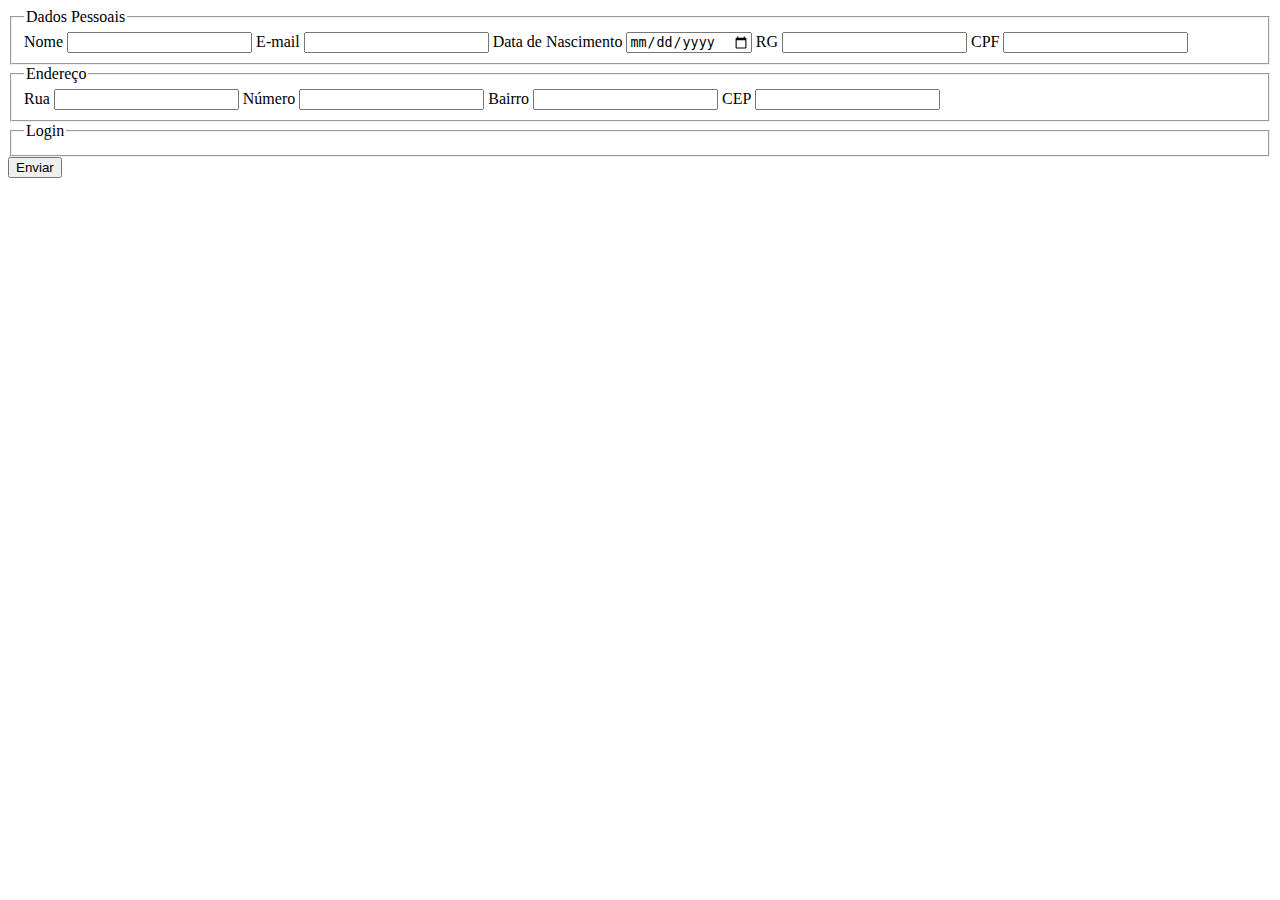
==== cadastro.html @ 3d403ec5 "lab06a" ====
<!DOCTYPE html>
<html lang="pt-br">
<head>
    <meta charset="UTF-8">
    <meta name="viewport" content="width=device-width, initial-scale=1.0">
    <title>Cadastro</title>
</head>
<body>
    <form action="">
        <fieldset>
            <legend>Dados Pessoais</legend>
            <label for="nome">Nome</label>
            <input type="text" name="nome" required>
            <label for="email">E-mail</label>
            <input type="email" name="email" required>
            <label for="data">Data de Nascimento</label>
            <input type="date" name="data">
            <label for="rg">RG</label>
            <input type="text" name="rg" 
                maxlength="13" minlength="4" title="Coloque seu RG completo." required>
            <label for="cpf">CPF</label>
            <input type="text" name="cpf" pattern="\d{3}\.\d{3}\.\d{3}-\d{2}" title="CPF no formato 000.000.00-00" required>
        </fieldset>
        <fieldset>
            <legend>Endereço</legend>
            <label for="rua">Rua</label>
            <input type="text" name="rua">
            <label for="numero">Número</label>
            <input type="number" name="numero">
            <label for="bairro">Bairro</label>
            <input type="text" name="bairro">
            <label for="cep">CEP</label>
            <input type="text" name="cep" pattern="\d{5}-\d{3}" required>
        </fieldset>
        <fieldset>
            <legend>Login</legend>
        </fieldset>
        <input type="submit" value="Enviar" name="botaoEnviar">
    </form>
</body>
</html>
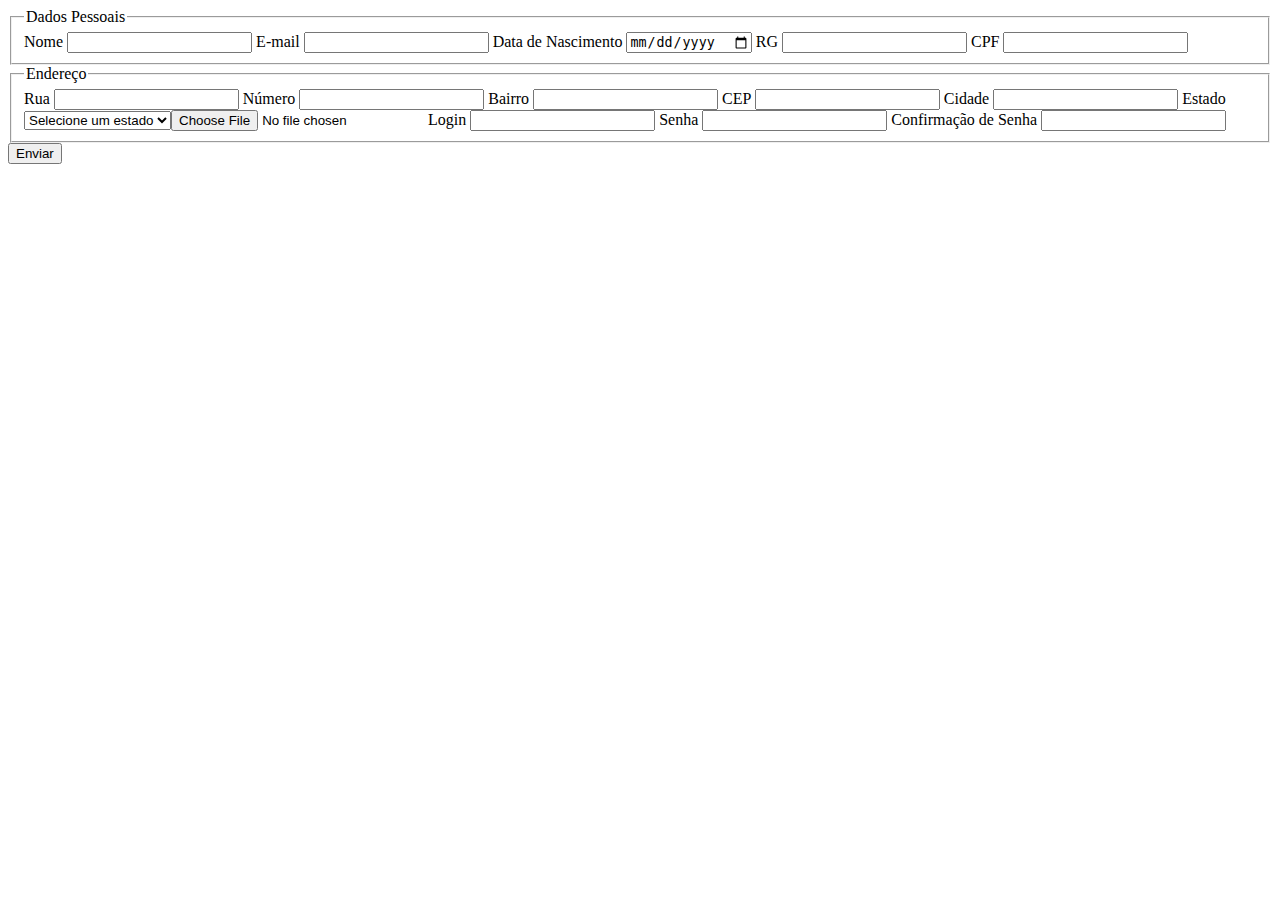
==== commit df37897c: "lab forms html" ====
--- a/cadastro.html
+++ b/cadastro.html
@@ -31,9 +31,49 @@
             <input type="text" name="bairro">
             <label for="cep">CEP</label>
             <input type="text" name="cep" pattern="\d{5}-\d{3}" required>
+            <label for="cidade">Cidade</label>
+            <input type="text" name="cidade">
+            <label for="estado">Estado</label>
+            <select name="estado">
+                <option value="" selected>Selecione um estado</option>
+                <option value="ac">Acre</option>
+                <option value="al">Alagoas</option>
+                <option value="am">Amazonas</option>
+                <option value="ap">Amapá</option>
+                <option value="ba">Bahia</option>
+                <option value="ce">Ceará</option>
+                <option value="df">Distrito Federal</option>
+                <option value="es">Espírito Santo</option>
+                <option value="go">Goiás</option>
+                <option value="ma">Maranhão</option>
+                <option value="mt">Mato Grosso</option>
+                <option value="ms">Mato Grosso do Sul</option>
+                <option value="mg">Minas Gerais</option>
+                <option value="pa">Pará</option>
+                <option value="pb">Paraíba</option>
+                <option value="pr">Paraná</option>
+                <option value="pe">Pernambuco</option>
+                <option value="pi">Piauí</option>
+                <option value="rj">Rio de Janeiro</option>
+                <option value="rn">Rio Grande do Norte</option>
+                <option value="ro">Rondônia</option>
+                <option value="rs">Rio Grande do Sul</option>
+                <option value="rr">Roraima</option>
+                <option value="sc">Santa Catarina</option>
+                <option value="se">Sergipe</option>
+                <option value="sp">São Paulo</option>
+                <option value="to">Tocantins</option>
         </fieldset>
         <fieldset>
             <legend>Login</legend>
+            <label for="imagem">Imagem de perfil</label>
+            <input type="file" name="imagem" accept="image/*" title="Apenas PNG, JPG, BMP, WEBP ou GIF">
+            <label for="login">Login</label>
+            <input type="text" name="login" required>
+            <label for="senha">Senha</label>
+            <input type="password" name="senha" minlength="8" required>
+            <label for="senhaConfirma">Confirmação de Senha</label>
+            <input type="password" name="senhaConfirma" minlength="8" required>
         </fieldset>
         <input type="submit" value="Enviar" name="botaoEnviar">
     </form>
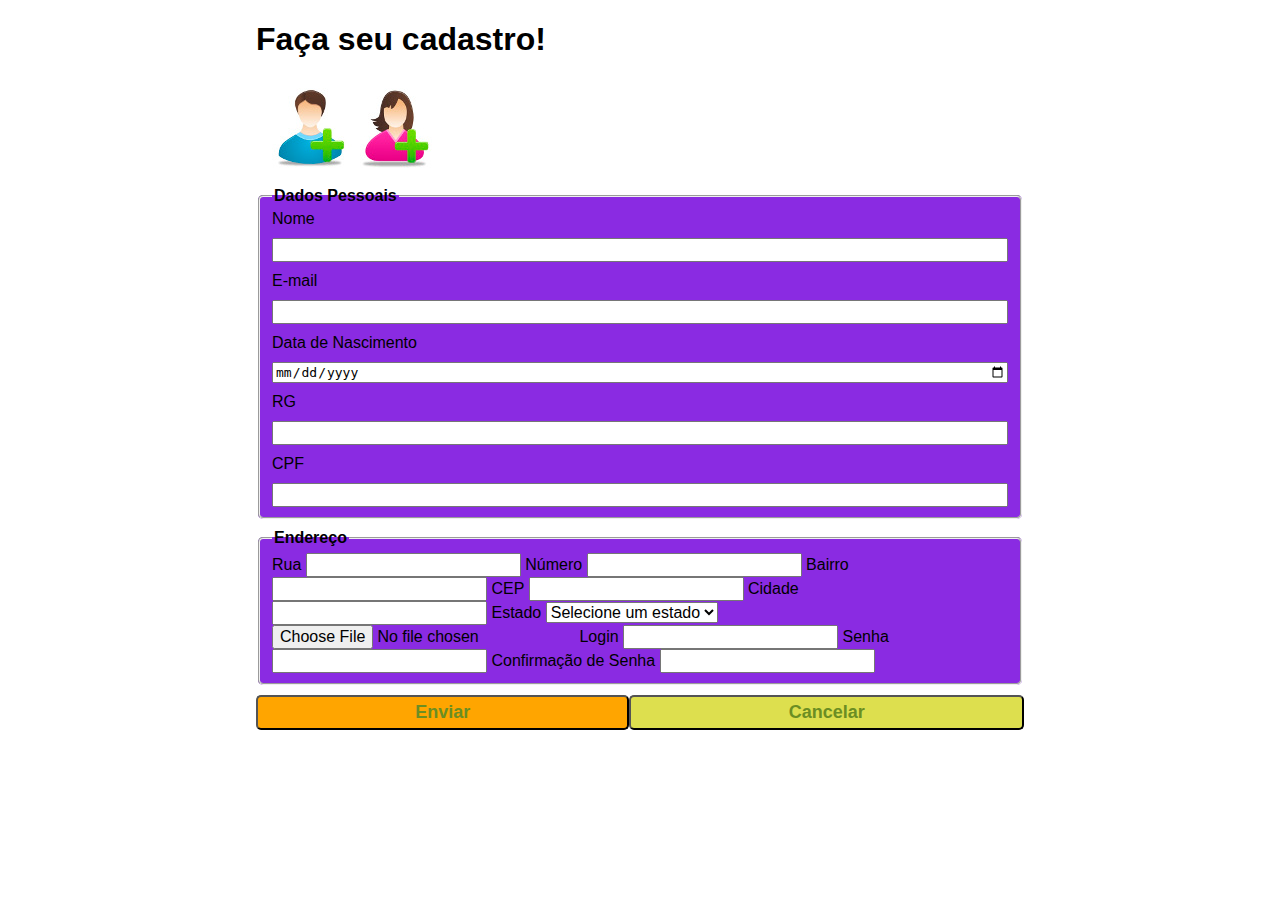
==== commit a92567cc: "cadastro css" ====
--- a/cadastro.html
+++ b/cadastro.html
@@ -3,12 +3,17 @@
 <head>
     <meta charset="UTF-8">
     <meta name="viewport" content="width=device-width, initial-scale=1.0">
+    <link rel="stylesheet" href="css/cadastro.css">
     <title>Cadastro</title>
 </head>
+
 <body>
+    <h1>Faça seu cadastro!</h1>
+    <img src="img/logo.jpg" alt="Ícone de Cadastro">
     <form action="">
         <fieldset>
             <legend>Dados Pessoais</legend>
+            <div class="grid-container">
             <label for="nome">Nome</label>
             <input type="text" name="nome" required>
             <label for="email">E-mail</label>
@@ -20,6 +25,7 @@
                 maxlength="13" minlength="4" title="Coloque seu RG completo." required>
             <label for="cpf">CPF</label>
             <input type="text" name="cpf" pattern="\d{3}\.\d{3}\.\d{3}-\d{2}" title="CPF no formato 000.000.00-00" required>
+            </div>
         </fieldset>
         <fieldset>
             <legend>Endereço</legend>
@@ -66,6 +72,7 @@
         </fieldset>
         <fieldset>
             <legend>Login</legend>
+            <div class="grid-container">
             <label for="imagem">Imagem de perfil</label>
             <input type="file" name="imagem" accept="image/*" title="Apenas PNG, JPG, BMP, WEBP ou GIF">
             <label for="login">Login</label>
@@ -74,8 +81,12 @@
             <input type="password" name="senha" minlength="8" required>
             <label for="senhaConfirma">Confirmação de Senha</label>
             <input type="password" name="senhaConfirma" minlength="8" required>
+             </div>
         </fieldset>
+        <div class="grid-button-container">
         <input type="submit" value="Enviar" name="botaoEnviar">
+        <input type="reset" value="Cancelar" name="botaoCancelar">
+        </div>
     </form>
 </body>
 </html>--- a/css/cadastro.css
+++ b/css/cadastro.css
@@ -0,0 +1,47 @@
+.grid-container{
+display: grid;
+grid-template-columns: auto;
+gap: 10px;
+}
+
+.grid-button-container {
+    display: grid;
+    grid-template-columns: auto auto;
+    margin: 5px 0;
+}
+
+.grid-button-container input {
+    font-size: large;
+    font-weight: bold;
+    color: olivedrab;
+    border-radius: 5px;
+    padding: 5px;
+}
+
+.grid-button-container input[type=submit] {
+    background-color: orange;
+} 
+
+.grid-button-container input[type=reset] {
+    background-color: rgba(208, 211, 14, 0.733);
+} 
+
+body {
+    width: 60%;
+    margin: auto;
+    font-family: Verdana, Geneva, Tahoma, sans-serif;
+    }
+    
+    fieldset {
+    margin-bottom: 10px;
+    background-color: blueviolet;
+    border-radius: 5px;
+    }
+    
+    fieldset input, select {
+        font-size: medium;
+    }
+    
+    fieldset legend {
+        font-weight: bold;
+    }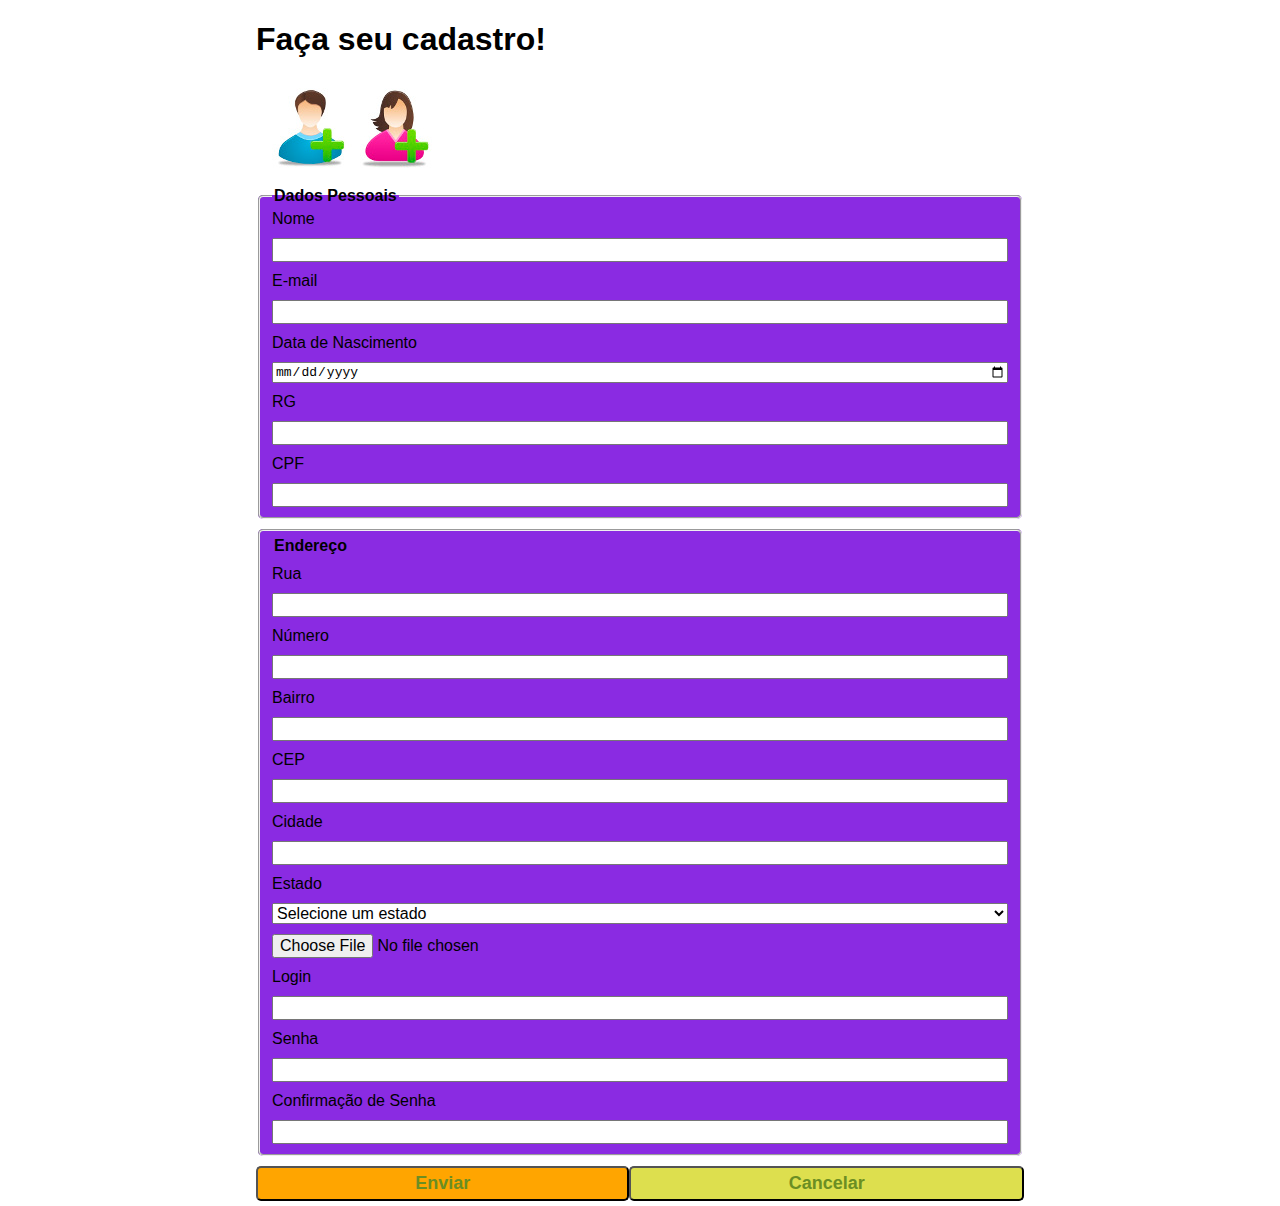
==== commit 439b61a6: "cadastro" ====
--- a/cadastro.html
+++ b/cadastro.html
@@ -28,6 +28,7 @@
             </div>
         </fieldset>
         <fieldset>
+            <div class="grid-container">
             <legend>Endereço</legend>
             <label for="rua">Rua</label>
             <input type="text" name="rua">
@@ -69,6 +70,7 @@
                 <option value="se">Sergipe</option>
                 <option value="sp">São Paulo</option>
                 <option value="to">Tocantins</option>
+            </div>
         </fieldset>
         <fieldset>
             <legend>Login</legend>
--- a/css/cadastro.css
+++ b/css/cadastro.css
@@ -24,7 +24,24 @@
 
 .grid-button-container input[type=reset] {
     background-color: rgba(208, 211, 14, 0.733);
-} 
+}
+
+
+.grid-header-container {
+    display: grid;
+    grid-template-areas: 'top-left top-right';
+    border-bottom: rgb(165, 155, 141) 5px solid;
+    margin-bottom: 5px;
+}
+
+.top-right {
+    grid-area: top-right;
+    justify-self: right;
+}
+
+.top-left {
+    grid-area: top-left;
+}
 
 body {
     width: 60%;
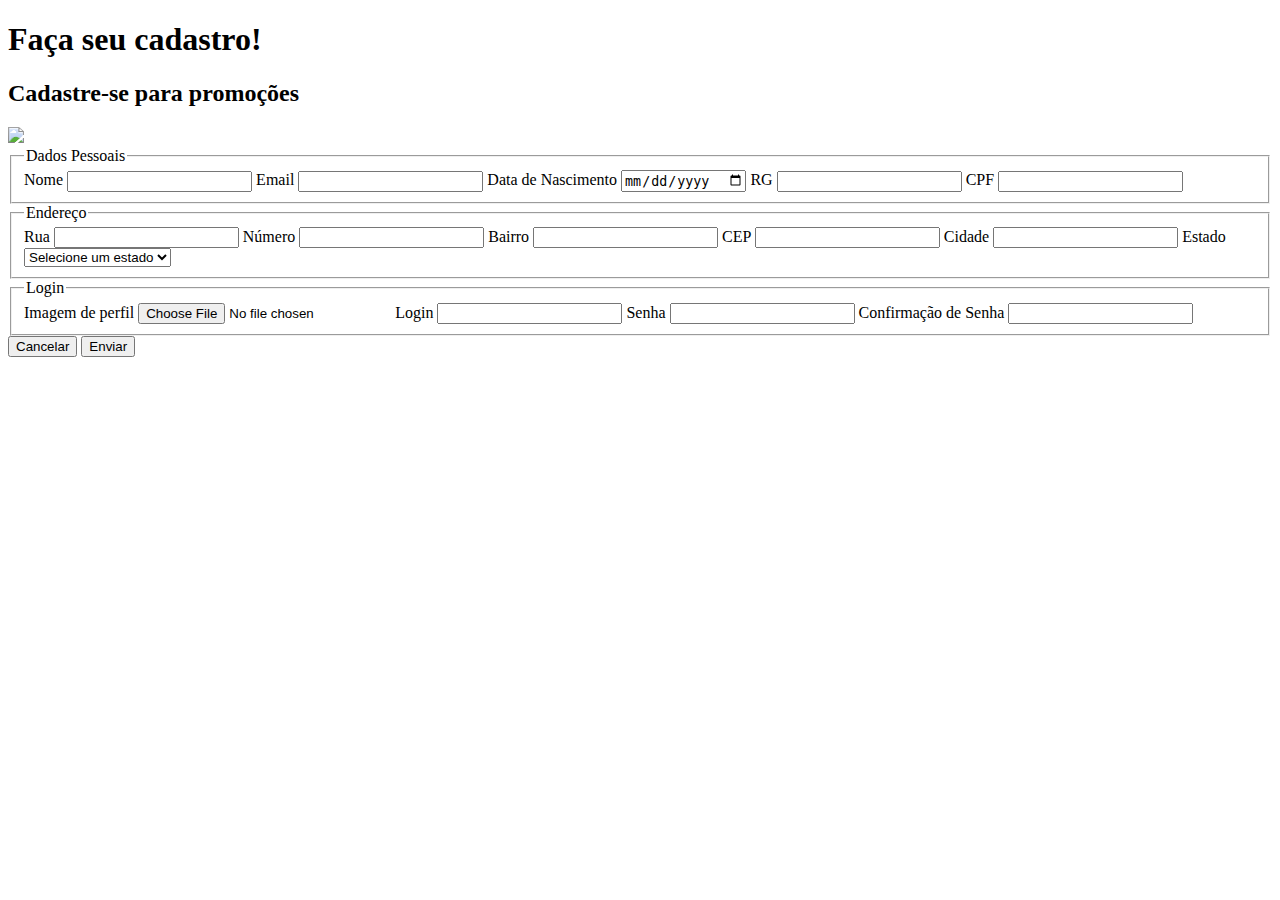
==== commit 8ff59b96: "lab07a" ====
--- a/cadastro.html
+++ b/cadastro.html
@@ -1,94 +1,109 @@
 <!DOCTYPE html>
-<html lang="pt-br">
+<html lang="en">
+
 <head>
     <meta charset="UTF-8">
     <meta name="viewport" content="width=device-width, initial-scale=1.0">
-    <link rel="stylesheet" href="css/cadastro.css">
-    <title>Cadastro</title>
+    <link rel="stylesheet" href="CSS/cadastro.css">
+    <title>Document</title>
 </head>
 
 <body>
-    <h1>Faça seu cadastro!</h1>
-    <img src="img/logo.jpg" alt="Ícone de Cadastro">
-    <form action="">
+
+    <header class="grid-header-container">
+        <div class="top-left">
+            <h1>Faça seu cadastro!</h1>
+            <h2>Cadastre-se para promoções</h2>
+        </div>
+        <div class="top-right">
+            <img src="IMG/foto.png.">
+        </div>
+        
+    </header>
+    
+    <form action="" method="post">
         <fieldset>
             <legend>Dados Pessoais</legend>
             <div class="grid-container">
-            <label for="nome">Nome</label>
+            <label for="">Nome</label>
             <input type="text" name="nome" required>
-            <label for="email">E-mail</label>
+            <label for="email">Email</label>
             <input type="email" name="email" required>
             <label for="data">Data de Nascimento</label>
-            <input type="date" name="data">
+            <input type="date" name="Data">
             <label for="rg">RG</label>
-            <input type="text" name="rg" 
-                maxlength="13" minlength="4" title="Coloque seu RG completo." required>
+            <input type="text" name="rg" maxlength="13" minlength="4" title="Coloque seu RG completo" required>
             <label for="cpf">CPF</label>
-            <input type="text" name="cpf" pattern="\d{3}\.\d{3}\.\d{3}-\d{2}" title="CPF no formato 000.000.00-00" required>
+            <input type="text" name="cpf" pattern="\d{3}\.\d{3}\.\d{3}-\d{2}" title="Digite seu CPF no formato correto"
+                required>
             </div>
         </fieldset>
         <fieldset>
-            <div class="grid-container">
-            <legend>Endereço</legend>
-            <label for="rua">Rua</label>
-            <input type="text" name="rua">
-            <label for="numero">Número</label>
-            <input type="number" name="numero">
-            <label for="bairro">Bairro</label>
-            <input type="text" name="bairro">
-            <label for="cep">CEP</label>
-            <input type="text" name="cep" pattern="\d{5}-\d{3}" required>
-            <label for="cidade">Cidade</label>
-            <input type="text" name="cidade">
-            <label for="estado">Estado</label>
-            <select name="estado">
-                <option value="" selected>Selecione um estado</option>
-                <option value="ac">Acre</option>
-                <option value="al">Alagoas</option>
-                <option value="am">Amazonas</option>
-                <option value="ap">Amapá</option>
-                <option value="ba">Bahia</option>
-                <option value="ce">Ceará</option>
-                <option value="df">Distrito Federal</option>
-                <option value="es">Espírito Santo</option>
-                <option value="go">Goiás</option>
-                <option value="ma">Maranhão</option>
-                <option value="mt">Mato Grosso</option>
-                <option value="ms">Mato Grosso do Sul</option>
-                <option value="mg">Minas Gerais</option>
-                <option value="pa">Pará</option>
-                <option value="pb">Paraíba</option>
-                <option value="pr">Paraná</option>
-                <option value="pe">Pernambuco</option>
-                <option value="pi">Piauí</option>
-                <option value="rj">Rio de Janeiro</option>
-                <option value="rn">Rio Grande do Norte</option>
-                <option value="ro">Rondônia</option>
-                <option value="rs">Rio Grande do Sul</option>
-                <option value="rr">Roraima</option>
-                <option value="sc">Santa Catarina</option>
-                <option value="se">Sergipe</option>
-                <option value="sp">São Paulo</option>
-                <option value="to">Tocantins</option>
-            </div>
-        </fieldset>
+        <legend>Endereço</legend>
+        <div class="grid-container">
+        <label for="rua">Rua</label>
+        <input type="text" name="rua">
+        <label for="numero">Número</label>
+        <input type="number" name="numero">
+        <label for="bairro">Bairro</label>
+        <input type="text" name="bairro">
+        <label for="cep">CEP</label>
+        <input type="text" name="cep" pattern="\d{5}-\d{3}" required>
+        <label for="cidade">Cidade</label>
+        <input type="text" name="cidade">
+        <label for="estado">Estado</label>
+        <select name="estado">
+            <option value="" selected>Selecione um estado</option>
+            <option value="ac">Acre</option>
+            <option value="al">Alagoas</option>
+            <option value="am">Amazonas</option>
+            <option value="ap">Amapá</option>
+            <option value="ba">Bahia</option>
+            <option value="ce">Ceará</option>
+            <option value="df">Distrito Federal</option>
+            <option value="es">Espírito Santo</option>
+            <option value="go">Goiás</option>
+            <option value="ma">Maranhão</option>
+            <option value="mt">Mato Grosso</option>
+            <option value="ms">Mato Grosso do Sul</option>
+            <option value="mg">Minas Gerais</option>
+            <option value="pa">Pará</option>
+            <option value="pb">Paraíba</option>
+            <option value="pr">Paraná</option>
+            <option value="pe">Pernambuco</option>
+            <option value="pi">Piauí</option>
+            <option value="rj">Rio de Janeiro</option>
+            <option value="rn">Rio Grande do Norte</option>
+            <option value="ro">Rondônia</option>
+            <option value="rs">Rio Grande do Sul</option>
+            <option value="rr">Roraima</option>
+            <option value="sc">Santa Catarina</option>
+            <option value="se">Sergipe</option>
+            <option value="sp">São Paulo</option>
+            <option value="to">Tocantins</option>
+        </select>
+    </div>
+    </fieldset>
+
         <fieldset>
             <legend>Login</legend>
             <div class="grid-container">
             <label for="imagem">Imagem de perfil</label>
-            <input type="file" name="imagem" accept="image/*" title="Apenas PNG, JPG, BMP, WEBP ou GIF">
+            <input type="file" name="imagem" accept="iamge/*" title="Apenas PNG, JPG, BMP, WEBP">
             <label for="login">Login</label>
-            <input type="text" name="login" required>
+            <input type="text" name="Login" required>
             <label for="senha">Senha</label>
             <input type="password" name="senha" minlength="8" required>
             <label for="senhaConfirma">Confirmação de Senha</label>
             <input type="password" name="senhaConfirma" minlength="8" required>
-             </div>
+        </div>
         </fieldset>
-        <div class="grid-button-container">
+        <div class="grid-button-container"> 
+        <input type="reset" value="Cancelar" name="botaoCancelar">
         <input type="submit" value="Enviar" name="botaoEnviar">
-        <input type="reset" value="Cancelar" name="botaoCancelar">
         </div>
-    </form>
+        </form>
+    
 </body>
+
 </html>